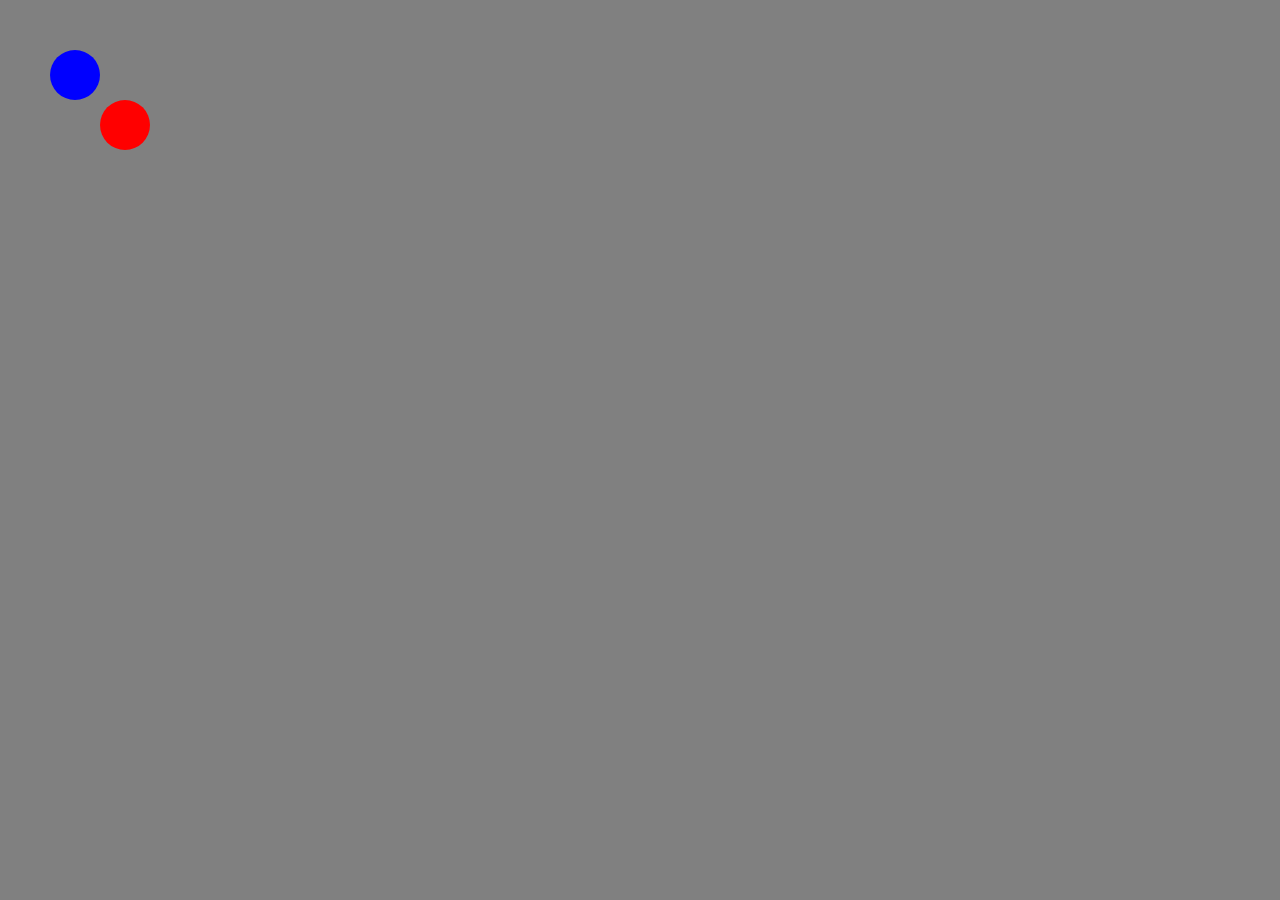
==== index.html @ a9f0200f "'commit'" ====
<!DOCTYPE html>
<html lang="en">
<head>
    <meta charset="UTF-8">
    <meta name="viewport" content="width=device-width, initial-scale=1.0">
    <title>Document</title>
    <link rel="stylesheet" href="style.css">
</head>
<body>
    <div id="player1"></div>
    <div id="player2"></div>
    <script src="script.js"></script>
</body>
</html>
---- style.css ----
body {
        background: gray;
    }

#player1 {
    width: 50px;
    height: 50px;
    background: blue;
    border-radius: 50%;
    position: absolute;
    left: 50px;
    top: 50px;
}

#player2 {
    width: 50px;
    height: 50px;
    background: red;
    border-radius: 50%;
    position: absolute;
    left: 50px;
    top: 50px;
    }
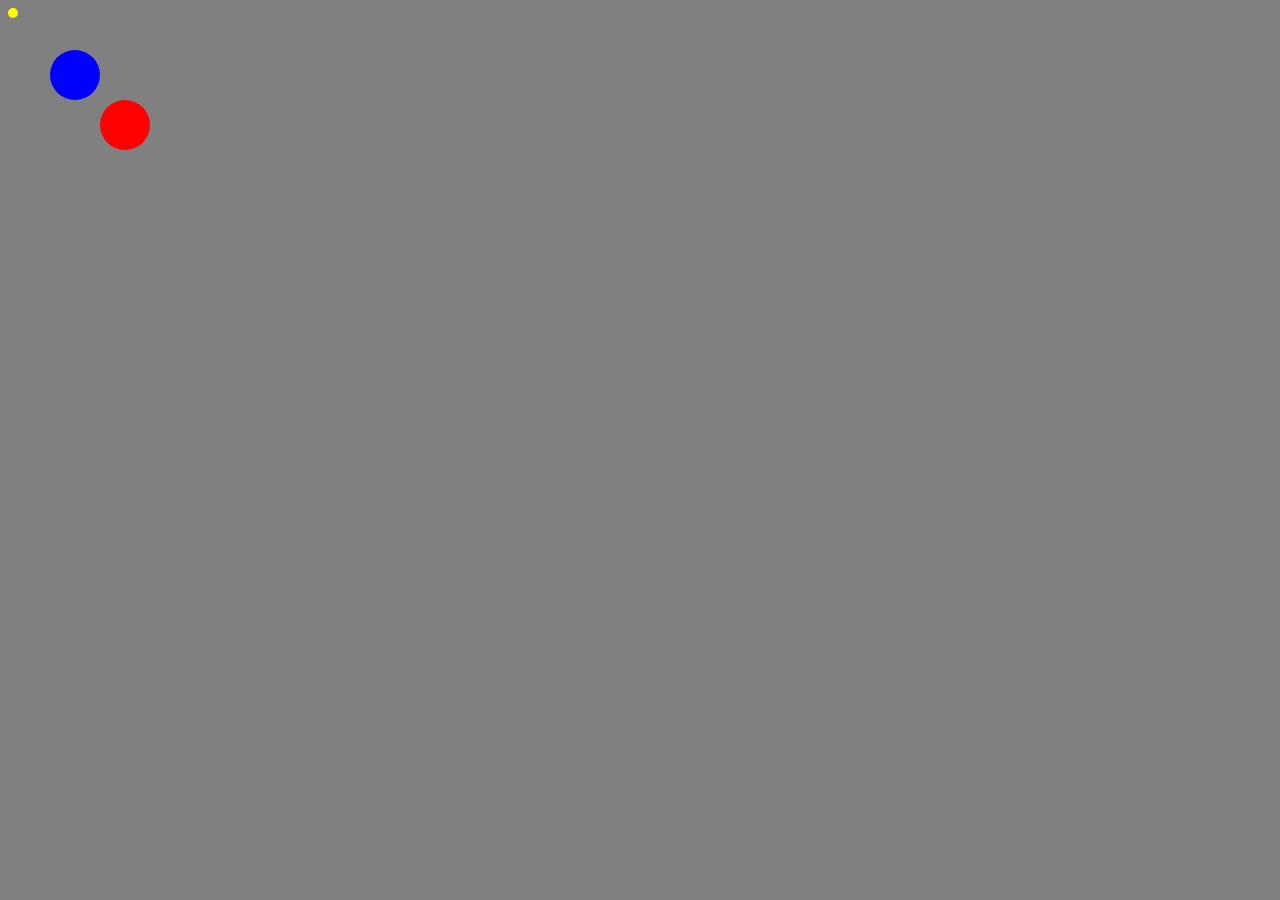
==== commit 33817094: "added cute lil bullets" ====
--- a/index.html
+++ b/index.html
@@ -9,6 +9,7 @@
 <body>
     <div id="player1"></div>
     <div id="player2"></div>
+    <div id="bullet"></div>
     <script src="script.js"></script>
 </body>
 </html>
--- a/style.css
+++ b/style.css
@@ -1,23 +1,38 @@
    body {
-        background: gray;
-    }
+       background: gray;
+   }
 
-#player1 {
-    width: 50px;
-    height: 50px;
-    background: blue;
+   #player1 {
+       width: 50px;
+       height: 50px;
+       background: blue;
+       border-radius: 50%;
+       position: absolute;
+       left: 50px;
+       top: 50px;
+   }
+
+   #player2 {
+       width: 50px;
+       height: 50px;
+       background: red;
+       border-radius: 50%;
+       position: absolute;
+       left: 50px;
+       top: 50px;
+   }
+
+   #bullet {
+       width: 10px;
+       height: 10px;
+       background-color: yellow;
+       border-radius: 50%;
+       position: absolute;
+   }
+   .bullet {
+    width: 10px;
+    height: 10px;
+    background-color: yellow;
     border-radius: 50%;
     position: absolute;
-    left: 50px;
-    top: 50px;
-}
-
-#player2 {
-    width: 50px;
-    height: 50px;
-    background: red;
-    border-radius: 50%;
-    position: absolute;
-    left: 50px;
-    top: 50px;
-    }+}
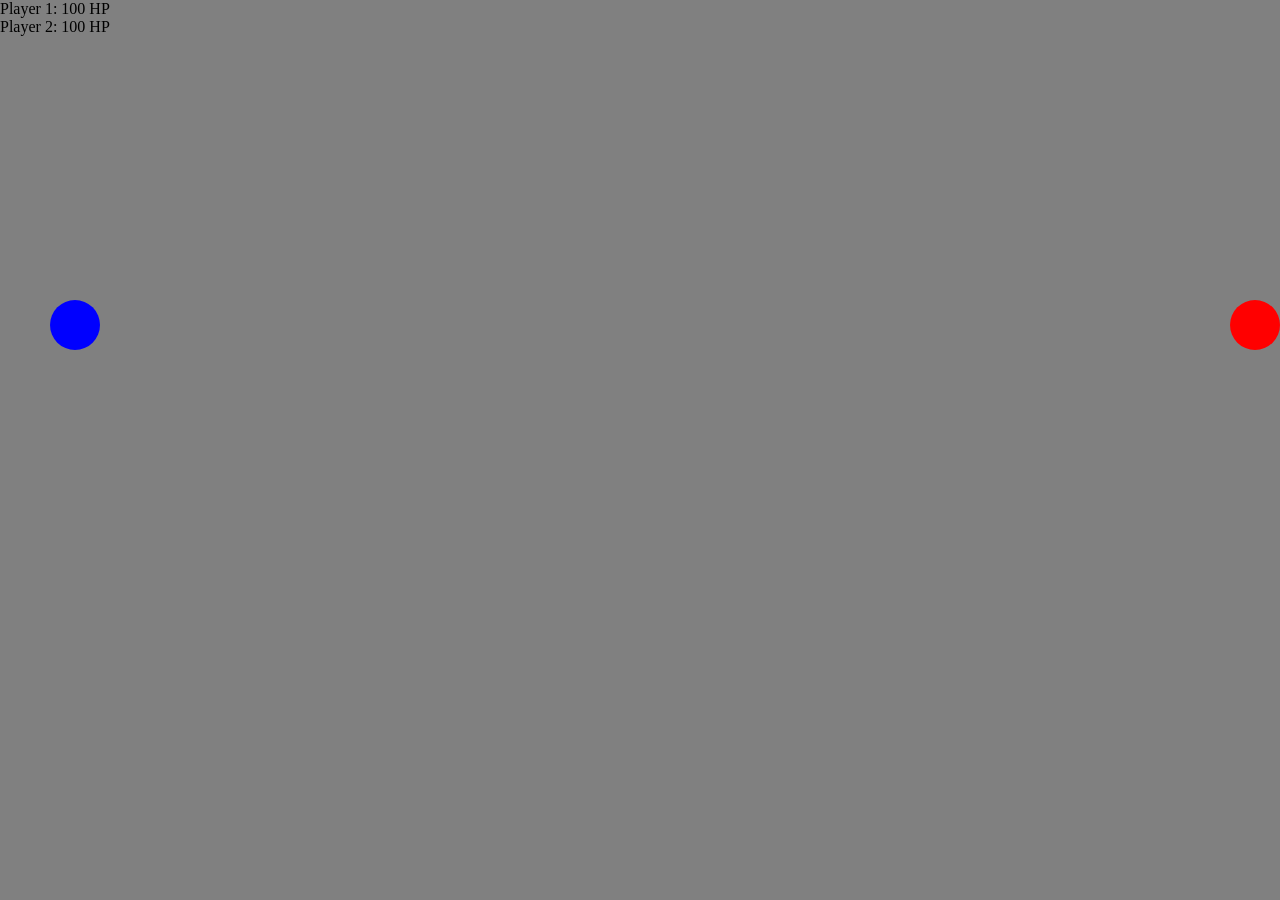
==== commit d2344df5: "added death" ====
--- a/index.html
+++ b/index.html
@@ -7,8 +7,14 @@
     <link rel="stylesheet" href="style.css">
 </head>
 <body>
+    <div id="health1">Player 1: 100 HP</div>
+<div id="health2">Player 2: 100 HP</div>
     <div id="player1"></div>
     <div id="player2"></div>
+    <div id="winScreen">
+    <h1 id="winnerText"></h1>
+    <button onclick="location.reload()">Play Again</button>
+</div>
     <div id="bullet"></div>
     <script src="script.js"></script>
 </body>
--- a/style.css
+++ b/style.css
@@ -1,38 +1,61 @@
-   body {
-       background: gray;
-   }
+html, body {
+    margin: 0;
+    padding: 0;
+    width: 100%;
+    height: 100%;
+    overflow: hidden;
+    background: gray;
+}
 
-   #player1 {
-       width: 50px;
-       height: 50px;
-       background: blue;
-       border-radius: 50%;
-       position: absolute;
-       left: 50px;
-       top: 50px;
-   }
+#player1 {
+    width: 50px;
+    height: 50px;
+    background: blue;
+    border-radius: 50%;
+    position: absolute;
+    left: 0;
+    top: 0;
+}
 
-   #player2 {
-       width: 50px;
-       height: 50px;
-       background: red;
-       border-radius: 50%;
-       position: absolute;
-       left: 50px;
-       top: 50px;
-   }
+#player2 {
+    width: 50px;
+    height: 50px;
+    background: red;
+    border-radius: 50%;
+    position: absolute;
+    left: 0;
+    top: 0;
+}
 
-   #bullet {
-       width: 10px;
-       height: 10px;
-       background-color: yellow;
-       border-radius: 50%;
-       position: absolute;
-   }
-   .bullet {
+
+.bullet {
+    position: absolute;
+    left: 0;
+    top: 0;
     width: 10px;
     height: 10px;
     background-color: yellow;
     border-radius: 50%;
-    position: absolute;
+}
+#winScreen {
+    display: none;
+    position: fixed;
+    inset: 0;
+    background: rgba(0, 0, 0, 0.9);
+    color: white;
+    justify-content: center;
+    align-items: center;
+    flex-direction: column;
+    z-index: 1000;
+    font-family: Arial, sans-serif;
+}
+
+#winScreen h1 {
+    font-size: 50px;
+}
+
+#winScreen button {
+    padding: 15px 30px;
+    font-size: 20px;
+    cursor: pointer;
 }
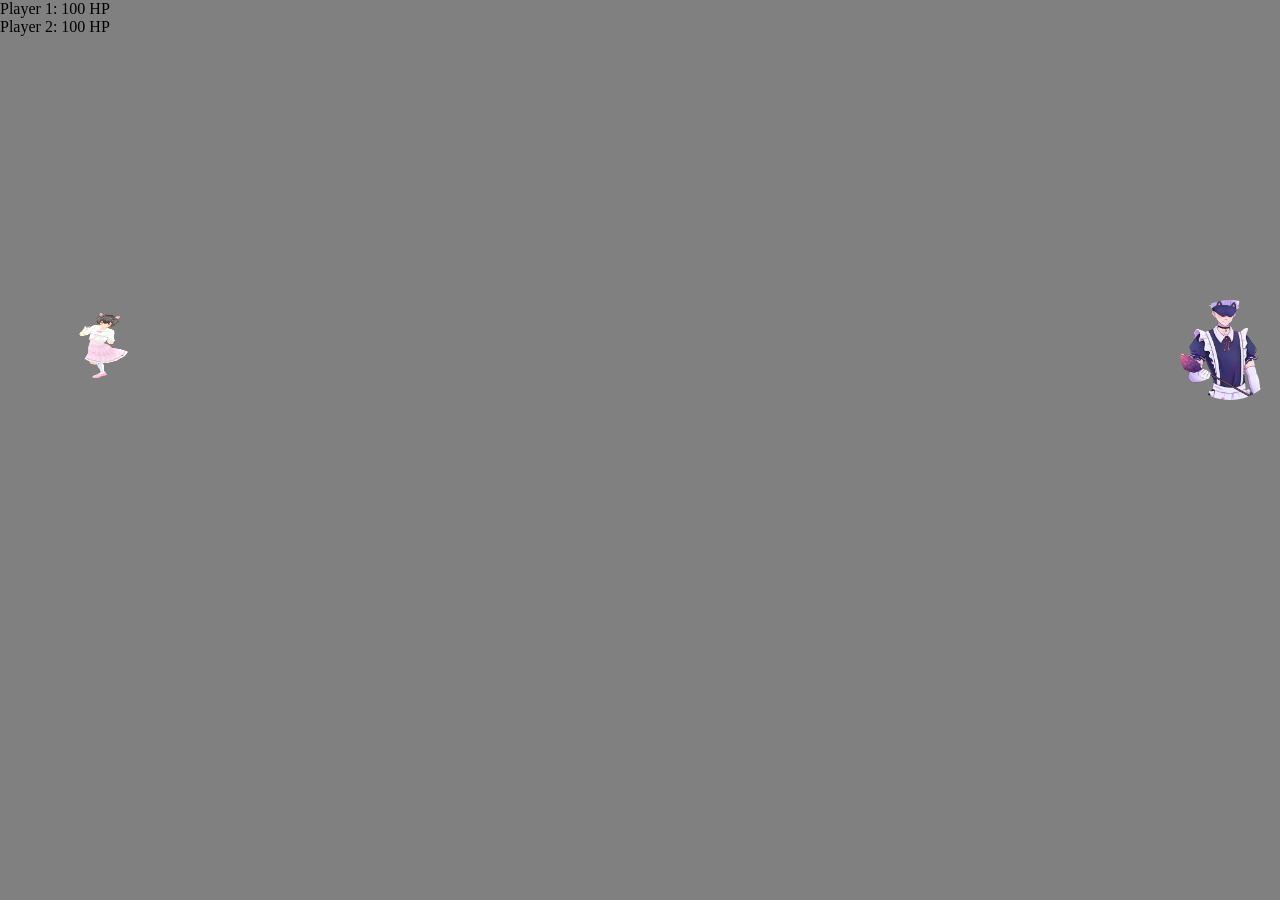
==== commit dac900b1: "added new player moddels" ====
--- a/index.html
+++ b/index.html
@@ -9,8 +9,8 @@
 <body>
     <div id="health1">Player 1: 100 HP</div>
 <div id="health2">Player 2: 100 HP</div>
-    <div id="player1"></div>
-    <div id="player2"></div>
+    <img id="player1" src="player1.png"></img>
+    <img id="player2" src="player2.png"></img>
     <div id="winScreen">
     <h1 id="winnerText"></h1>
     <button onclick="location.reload()">Play Again</button>
--- a/style.css
+++ b/style.css
@@ -8,9 +8,9 @@
 }
 
 #player1 {
-    width: 50px;
-    height: 50px;
-    background: blue;
+    width: 100px;
+    height: 100px;
+    background: gray;
     border-radius: 50%;
     position: absolute;
     left: 0;
@@ -18,9 +18,9 @@
 }
 
 #player2 {
-    width: 50px;
-    height: 50px;
-    background: red;
+    width: 100px;
+    height: 100px;
+    background: gray;
     border-radius: 50%;
     position: absolute;
     left: 0;
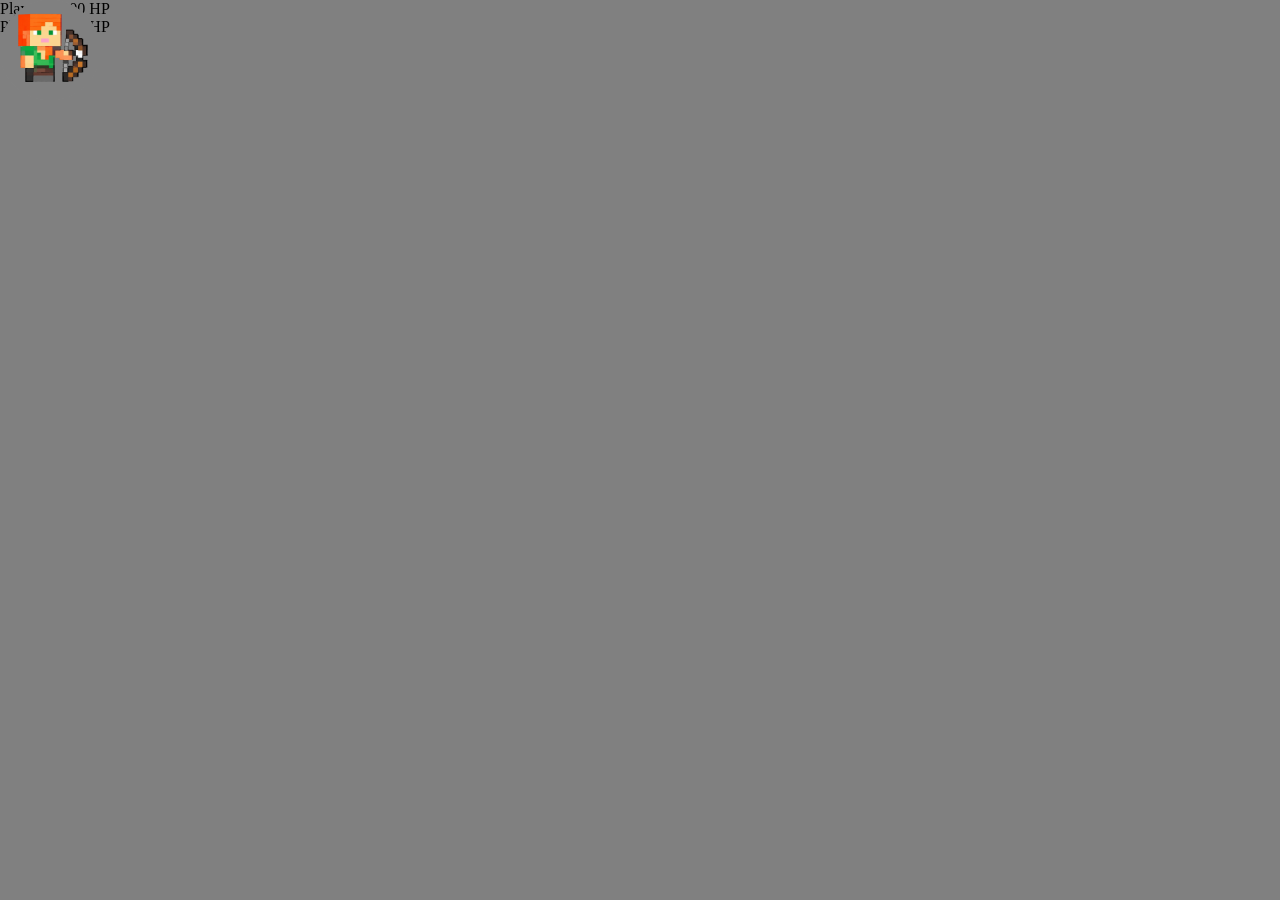
==== commit 02387e1f: "js game" ====
--- a/index.html
+++ b/index.html
@@ -13,9 +13,16 @@
     <img id="player2" src="player2.png"></img>
     <div id="winScreen">
     <h1 id="winnerText"></h1>
-    <button onclick="location.reload()">Play Again</button>
+    <p id="winMessage"></p>
+    <div id="upgradeOptions">
+        <button data-upgrade="speed" data-label="Faster player (+25%)">Faster player (+25%)</button>
+        <button data-upgrade="bulletSpeed" data-label="Faster bullets (+25%)">Faster bullets (+25%)</button>
+        <button data-upgrade="health" data-label="More HP (+25)">More HP (+25)</button>
+        <button data-upgrade="multiShot" data-label="Multi-shot (+1 bullet)">Multi-shot (+1 bullet)</button>
+        <button data-upgrade="damage" data-label="More damage (+10)">More damage (+10)</button>
+    </div>
 </div>
     <div id="bullet"></div>
-    <script src="script.js"></script>
+    <script src="script.js?v=7"></script>
 </body>
 </html>
--- a/style.css
+++ b/style.css
@@ -54,8 +54,28 @@
     font-size: 50px;
 }
 
-#winScreen button {
+#winMessage {
+    margin: 0 20px 20px;
+    font-size: 20px;
+    text-align: center;
+}
+
+#upgradeOptions {
+    display: none;
+    flex-wrap: wrap;
+    justify-content: center;
+    gap: 12px;
+    max-width: 600px;
+    padding: 0 20px;
+}
+
+#upgradeOptions button {
     padding: 15px 30px;
     font-size: 20px;
     cursor: pointer;
+}
+
+#upgradeOptions button:disabled {
+    cursor: not-allowed;
+    opacity: 0.5;
 }
